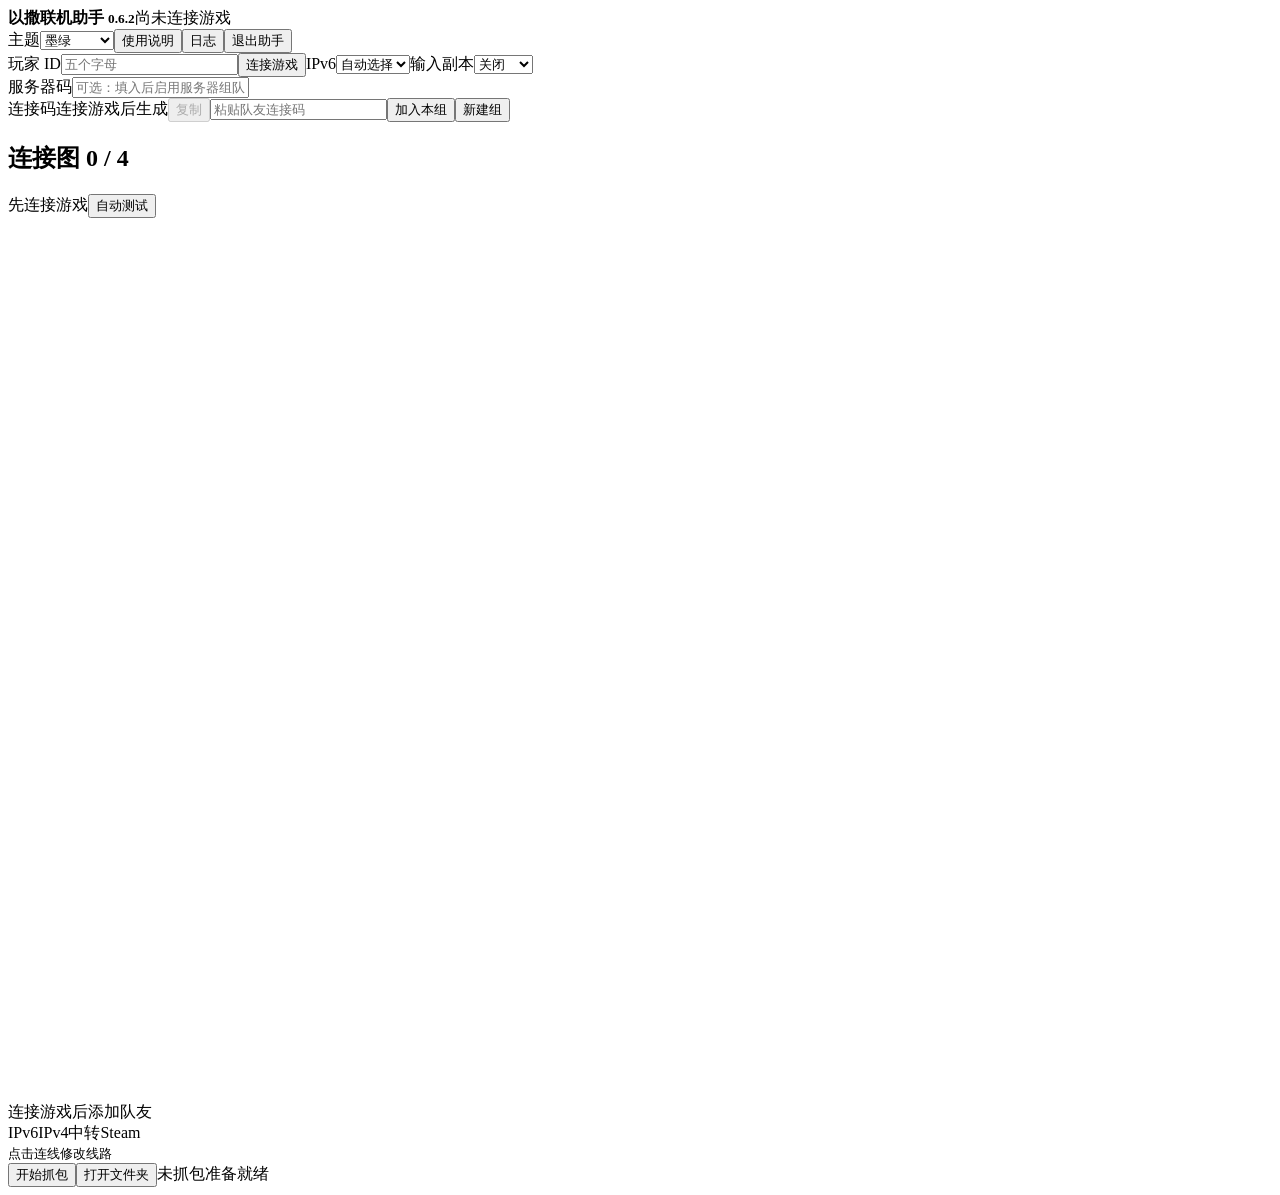
==== isaac_link/web/index.html @ d79d7f33 "Organize client, server and build files into directories" ====
<!doctype html>
<html lang="zh-CN"><head><meta charset="UTF-8"><meta name="viewport" content="width=device-width,initial-scale=1"><title>以撒联机助手</title><link rel="stylesheet" href="/style.css"></head>
<body><div class="shell">
<header><strong>以撒联机助手 <small>0.6.2</small></strong><span id="connection" class="pill">尚未连接游戏</span><div class="header-right"><label for="theme">主题</label><select id="theme" aria-label="颜色主题"><option value="green">墨绿</option><option value="wine">黑＋酒红</option><option value="gold">黑金</option><option value="purple">黑＋紫</option></select><button id="disconnect" hidden>断开</button><button id="show-guide">使用说明</button><button id="show-log">日志</button><button id="exit">退出助手</button></div></header>
<section class="controls"><label for="name">玩家 ID</label><input id="name" placeholder="五个字母" maxlength="5" autocomplete="off" spellcheck="false"><button id="connect" class="primary">连接游戏</button><label for="address">IPv6</label><select id="address"><option value="">自动选择</option></select><label for="redundancy">输入副本</label><select id="redundancy" title="原包立即发送，再补发一份副本。上行拥堵时可关闭。"><option value="off">关闭</option><option value="copy5">5 ms</option><option value="copy10">10 ms</option></select></section>
<section class="server-bar"><label for="server-code">服务器码</label><input id="server-code" type="password" autocomplete="off" placeholder="可选：填入后启用服务器组队、IPv4 打洞与中转"></section>
<div id="error" role="alert" hidden></div>
<section class="room-bar panel"><label>连接码</label><span id="own-code">连接游戏后生成</span><button id="copy" disabled>复制</button><input id="join-code" placeholder="粘贴队友连接码" autocomplete="off"><button id="add">加入本组</button><button id="new-room" title="回到官方大厅后换组；可用队友原连接码直接转接。">新建组</button></section>
<main><section class="topology panel"><div class="section-head"><h2>连接图 <span id="member-count">0 / 4</span></h2><span id="session-status">先连接游戏</span><button id="test" class="primary">自动测试</button></div><div class="graph-wrap"><svg id="graph" viewBox="100 15 560 390" role="img" aria-label="全队连接图"></svg><div id="empty-graph">连接游戏后添加队友</div><div id="route-menu" class="route-menu" hidden></div></div><div id="players"></div><footer class="graph-footer"><div class="legend"><span><i class="ipv6"></i>IPv6</span><span><i class="ipv4"></i>IPv4</span><span><i class="relay"></i>中转</span><span><i class="steam"></i>Steam</span></div><small>点击连线修改线路</small></footer></section>
<section id="monitor-section" class="panel monitoring" hidden><div class="section-head"><h2>全队监视 <small>3 秒更新</small></h2><label class="switch"><input id="monitor-toggle" type="checkbox" checked><span></span>开启</label></div><div id="monitor-off" hidden>监视已关闭，全队停止额外采样和上报。</div><div id="monitor-cards" class="monitor-grid"></div><p id="monitor-explanation">绿：RTT蓝：游戏读取输入的间隔（暂停时也会增大）</p></section></main>
<section class="tools panel"><button id="capture">开始抓包</button><button id="open-captures">打开文件夹</button><span id="capture-status">未抓包</span><span id="activity">准备就绪</span></section>
<section id="log-panel" class="panel" hidden><div class="section-head"><h2>运行日志</h2><button id="close-log">关闭</button></div><pre id="logs"></pre></section>
</div>
<dialog id="startup-guide" aria-labelledby="guide-title">
<h2 id="guide-title">开始联机</h2>
<div class="network-result"><strong id="ipv6-result">正在检测 IPv6…</strong><p id="ipv6-detail"></p><div class="guide-actions"><button id="network-settings">打开网络设置</button><button id="network-check">重新检测</button></div></div>
<p>先从 Steam 启动忏悔＋，停在主菜单。所有人使用同一种模式。</p>
<h3>有服务器码</h3><p>每人填入同一个服务器码和自己的五字母 ID，点击“连接游戏”。将生成的个人连接码发给主持人，由主持人添加队友、点击“自动测试”。全员已接管后，进入官方联机房间。</p>
<h3>没有服务器码</h3><p>留空服务器码，填写 ID 并连接游戏。每个人添加所有其他队友的个人连接码，再各自点击“启用直连”。双方都有公网 IPv6 时尝试直连，否则使用 Steam 原生；IPv6 不通时，双方可将连线改为 Steam，再启用直连。最后进入官方联机房间。</p>
<div class="guide-bottom"><label><input id="hide-guide" type="checkbox">以后不再提示</label><button id="guide-done" class="primary">知道了</button></div>
</dialog>
<div id="toast" role="status" hidden></div><script src="/app.js"></script></body></html>
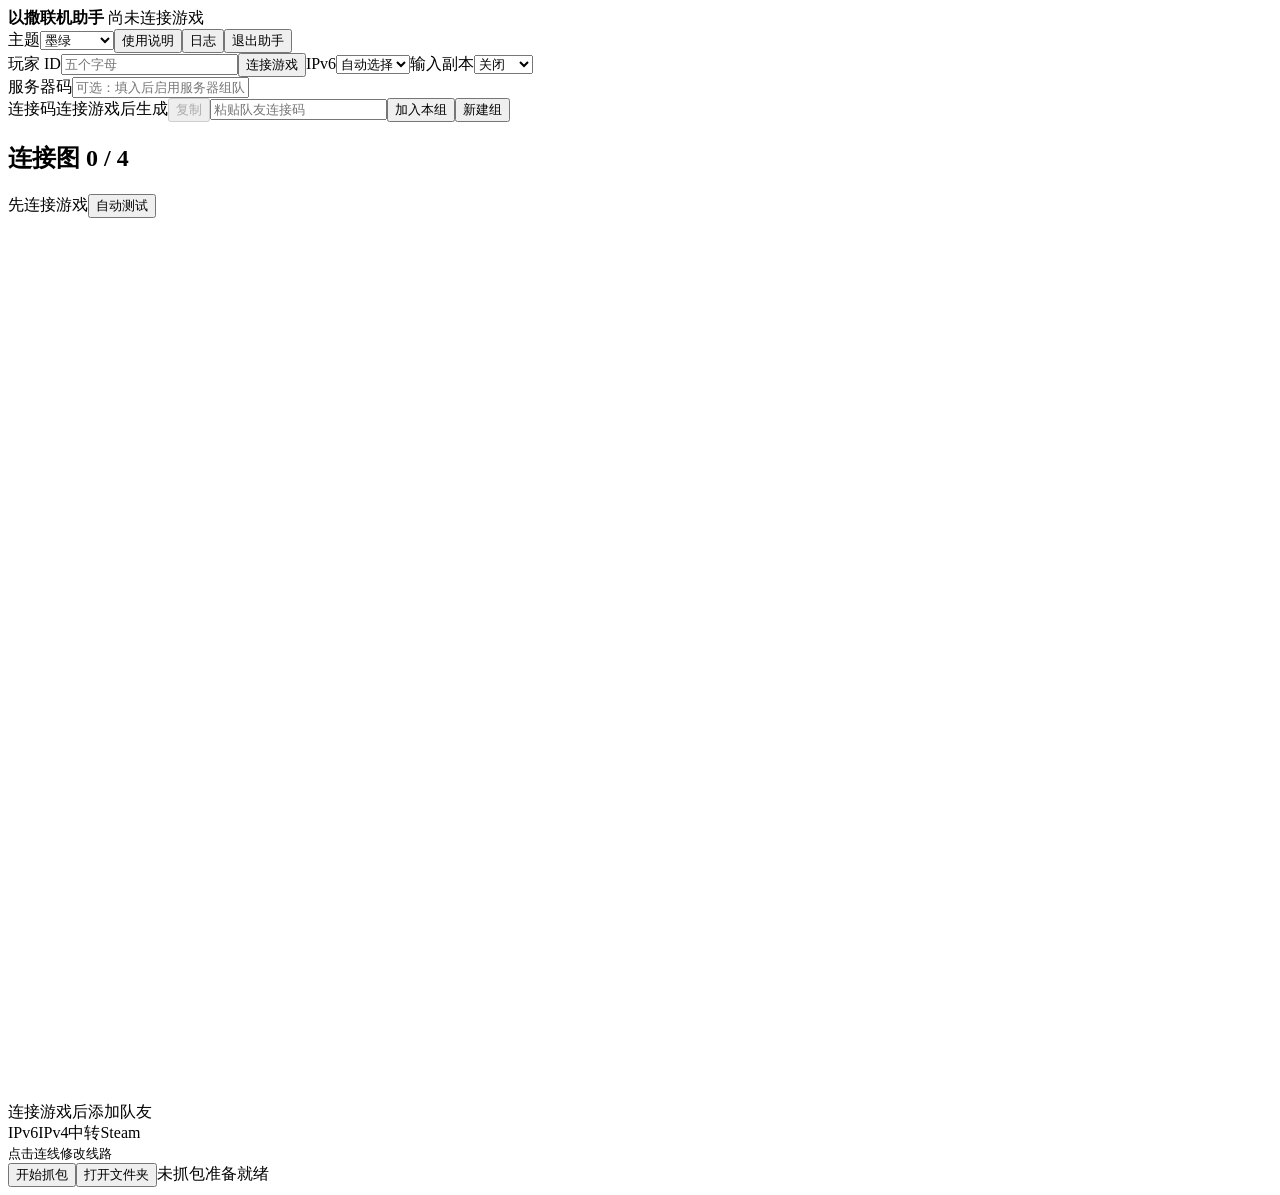
==== commit b6a3ee86: "Unify client and server release version at 0.6.3" ====
--- a/isaac_link/web/index.html
+++ b/isaac_link/web/index.html
@@ -1,7 +1,7 @@
 <!doctype html>
 <html lang="zh-CN"><head><meta charset="UTF-8"><meta name="viewport" content="width=device-width,initial-scale=1"><title>以撒联机助手</title><link rel="stylesheet" href="/style.css"></head>
 <body><div class="shell">
-<header><strong>以撒联机助手 <small>0.6.2</small></strong><span id="connection" class="pill">尚未连接游戏</span><div class="header-right"><label for="theme">主题</label><select id="theme" aria-label="颜色主题"><option value="green">墨绿</option><option value="wine">黑＋酒红</option><option value="gold">黑金</option><option value="purple">黑＋紫</option></select><button id="disconnect" hidden>断开</button><button id="show-guide">使用说明</button><button id="show-log">日志</button><button id="exit">退出助手</button></div></header>
+<header><strong>以撒联机助手 <small id="app-version"></small></strong><span id="connection" class="pill">尚未连接游戏</span><div class="header-right"><label for="theme">主题</label><select id="theme" aria-label="颜色主题"><option value="green">墨绿</option><option value="wine">黑＋酒红</option><option value="gold">黑金</option><option value="purple">黑＋紫</option></select><button id="disconnect" hidden>断开</button><button id="show-guide">使用说明</button><button id="show-log">日志</button><button id="exit">退出助手</button></div></header>
 <section class="controls"><label for="name">玩家 ID</label><input id="name" placeholder="五个字母" maxlength="5" autocomplete="off" spellcheck="false"><button id="connect" class="primary">连接游戏</button><label for="address">IPv6</label><select id="address"><option value="">自动选择</option></select><label for="redundancy">输入副本</label><select id="redundancy" title="原包立即发送，再补发一份副本。上行拥堵时可关闭。"><option value="off">关闭</option><option value="copy5">5 ms</option><option value="copy10">10 ms</option></select></section>
 <section class="server-bar"><label for="server-code">服务器码</label><input id="server-code" type="password" autocomplete="off" placeholder="可选：填入后启用服务器组队、IPv4 打洞与中转"></section>
 <div id="error" role="alert" hidden></div>
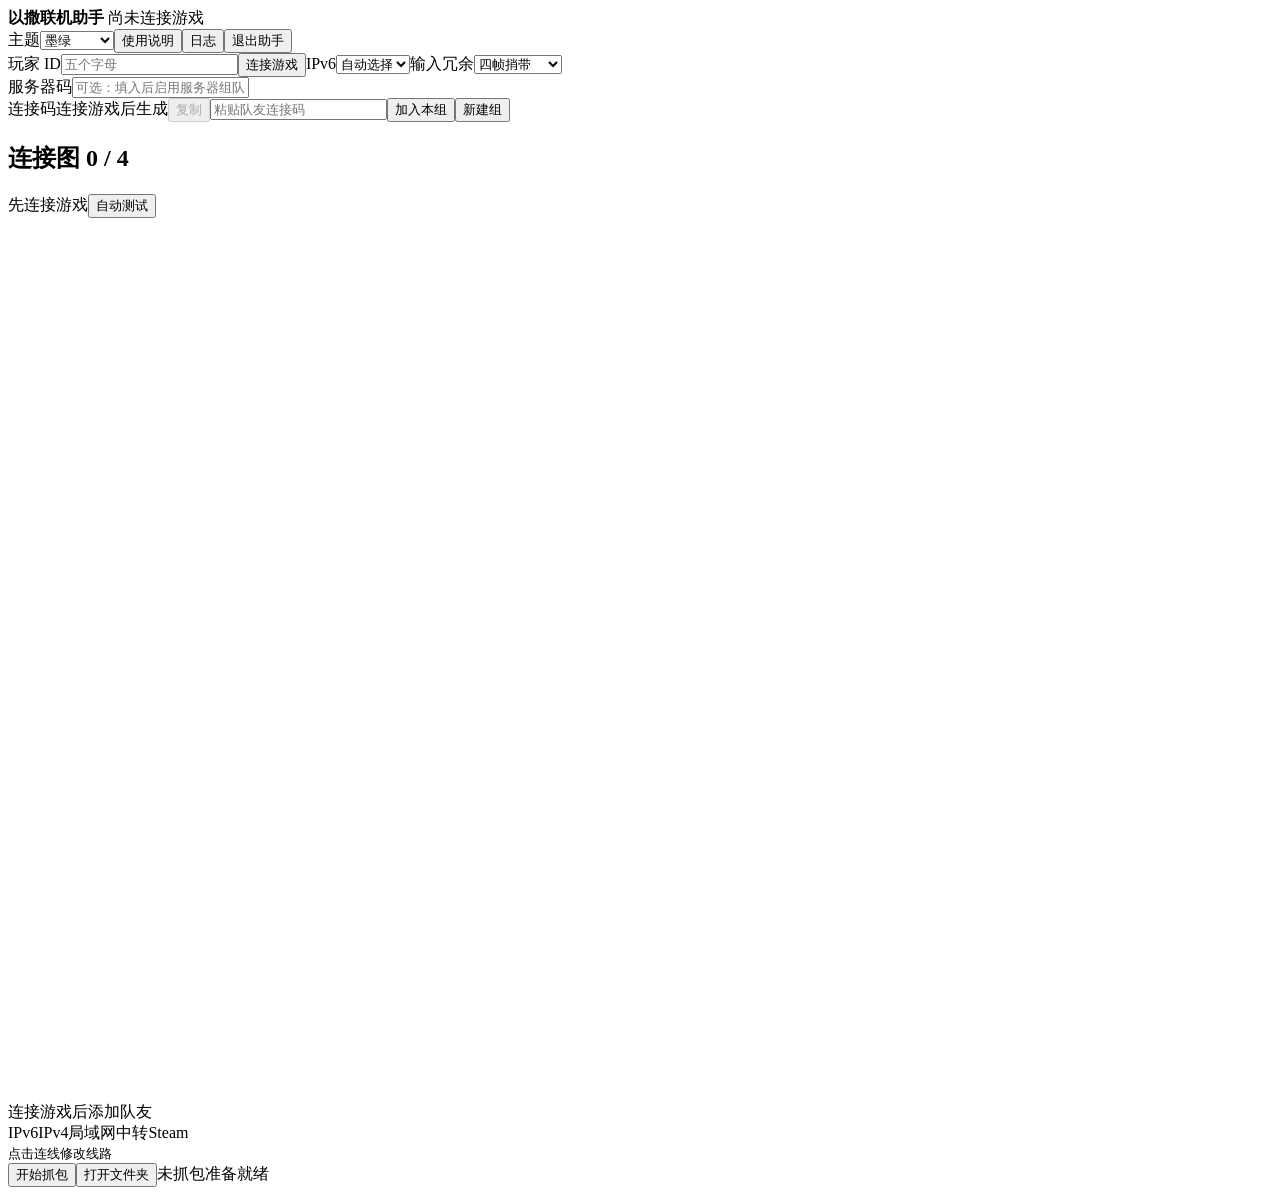
==== commit 3fb2c8c1: "Release 0.6.5 with LAN routing and coordinator TLS fix" ====
--- a/isaac_link/web/index.html
+++ b/isaac_link/web/index.html
@@ -2,11 +2,11 @@
 <html lang="zh-CN"><head><meta charset="UTF-8"><meta name="viewport" content="width=device-width,initial-scale=1"><title>以撒联机助手</title><link rel="stylesheet" href="/style.css"></head>
 <body><div class="shell">
 <header><strong>以撒联机助手 <small id="app-version"></small></strong><span id="connection" class="pill">尚未连接游戏</span><div class="header-right"><label for="theme">主题</label><select id="theme" aria-label="颜色主题"><option value="green">墨绿</option><option value="wine">黑＋酒红</option><option value="gold">黑金</option><option value="purple">黑＋紫</option></select><button id="disconnect" hidden>断开</button><button id="show-guide">使用说明</button><button id="show-log">日志</button><button id="exit">退出助手</button></div></header>
-<section class="controls"><label for="name">玩家 ID</label><input id="name" placeholder="五个字母" maxlength="5" autocomplete="off" spellcheck="false"><button id="connect" class="primary">连接游戏</button><label for="address">IPv6</label><select id="address"><option value="">自动选择</option></select><label for="redundancy">输入副本</label><select id="redundancy" title="原包立即发送，再补发一份副本。上行拥堵时可关闭。"><option value="off">关闭</option><option value="copy5">5 ms</option><option value="copy10">10 ms</option></select></section>
+<section class="controls"><label for="name">玩家 ID</label><input id="name" placeholder="五个字母" maxlength="5" autocomplete="off" spellcheck="false"><button id="connect" class="primary">连接游戏</button><label for="address">IPv6</label><select id="address"><option value="">自动选择</option></select><label for="redundancy">输入冗余</label><select id="redundancy" title="四帧模式携带当前与前三份输入，收到后立即去重交付。"><option value="window4">四帧捎带</option><option value="off">关闭</option><option value="copy5">5 ms 副本</option><option value="copy10">10 ms 副本</option></select></section>
 <section class="server-bar"><label for="server-code">服务器码</label><input id="server-code" type="password" autocomplete="off" placeholder="可选：填入后启用服务器组队、IPv4 打洞与中转"></section>
 <div id="error" role="alert" hidden></div>
 <section class="room-bar panel"><label>连接码</label><span id="own-code">连接游戏后生成</span><button id="copy" disabled>复制</button><input id="join-code" placeholder="粘贴队友连接码" autocomplete="off"><button id="add">加入本组</button><button id="new-room" title="回到官方大厅后换组；可用队友原连接码直接转接。">新建组</button></section>
-<main><section class="topology panel"><div class="section-head"><h2>连接图 <span id="member-count">0 / 4</span></h2><span id="session-status">先连接游戏</span><button id="test" class="primary">自动测试</button></div><div class="graph-wrap"><svg id="graph" viewBox="100 15 560 390" role="img" aria-label="全队连接图"></svg><div id="empty-graph">连接游戏后添加队友</div><div id="route-menu" class="route-menu" hidden></div></div><div id="players"></div><footer class="graph-footer"><div class="legend"><span><i class="ipv6"></i>IPv6</span><span><i class="ipv4"></i>IPv4</span><span><i class="relay"></i>中转</span><span><i class="steam"></i>Steam</span></div><small>点击连线修改线路</small></footer></section>
+<main><section class="topology panel"><div class="section-head"><h2>连接图 <span id="member-count">0 / 4</span></h2><span id="session-status">先连接游戏</span><button id="test" class="primary">自动测试</button></div><div class="graph-wrap"><svg id="graph" viewBox="100 15 560 390" role="img" aria-label="全队连接图"></svg><div id="empty-graph">连接游戏后添加队友</div><div id="route-menu" class="route-menu" hidden></div></div><div id="players"></div><footer class="graph-footer"><div class="legend"><span><i class="ipv6"></i>IPv6</span><span><i class="ipv4"></i>IPv4</span><span><i class="lan"></i>局域网</span><span><i class="relay"></i>中转</span><span><i class="steam"></i>Steam</span></div><small>点击连线修改线路</small></footer></section>
 <section id="monitor-section" class="panel monitoring" hidden><div class="section-head"><h2>全队监视 <small>3 秒更新</small></h2><label class="switch"><input id="monitor-toggle" type="checkbox" checked><span></span>开启</label></div><div id="monitor-off" hidden>监视已关闭，全队停止额外采样和上报。</div><div id="monitor-cards" class="monitor-grid"></div><p id="monitor-explanation">绿：RTT蓝：游戏读取输入的间隔（暂停时也会增大）</p></section></main>
 <section class="tools panel"><button id="capture">开始抓包</button><button id="open-captures">打开文件夹</button><span id="capture-status">未抓包</span><span id="activity">准备就绪</span></section>
 <section id="log-panel" class="panel" hidden><div class="section-head"><h2>运行日志</h2><button id="close-log">关闭</button></div><pre id="logs"></pre></section>
